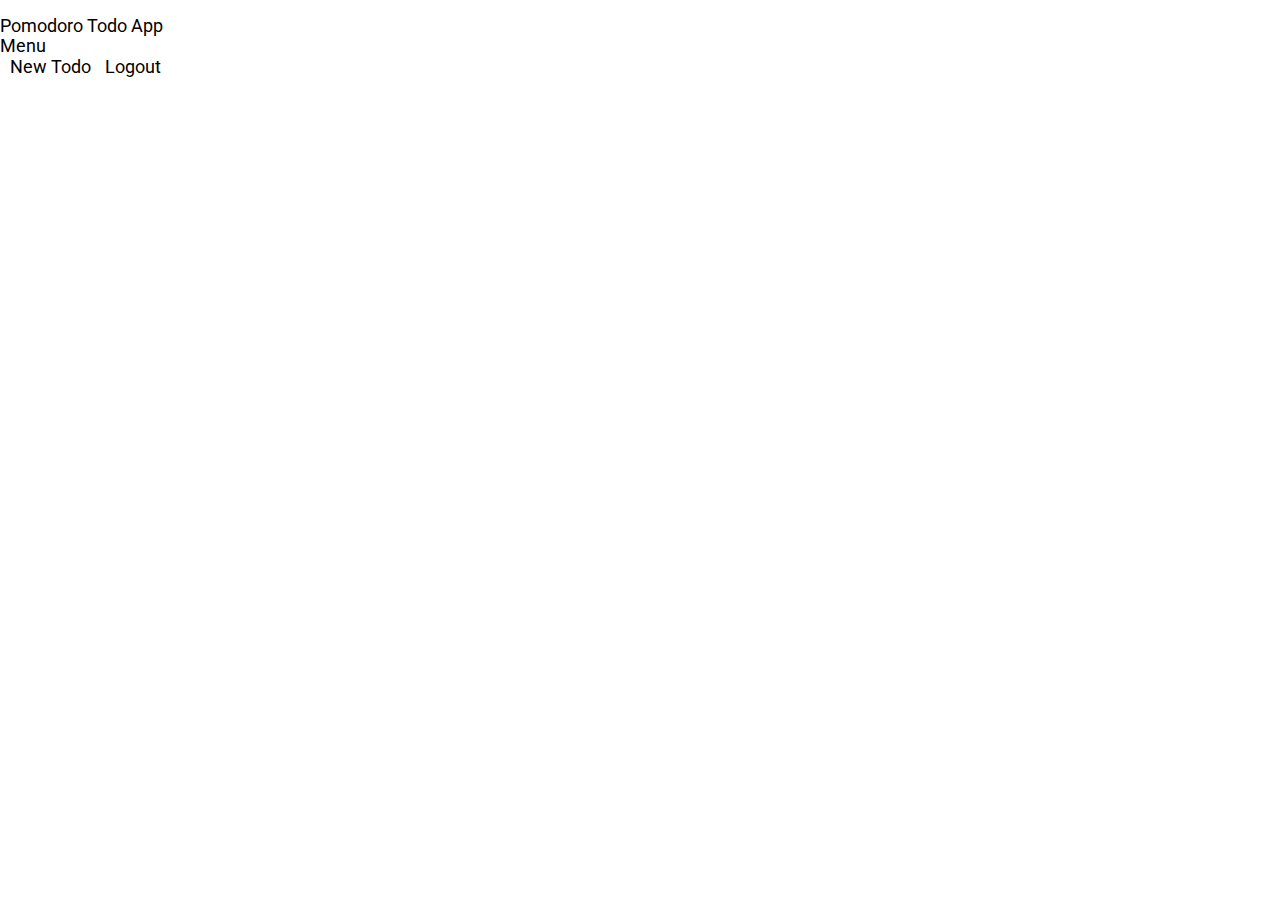
==== www/app/index.html @ 642b1ec7 "added clickbuster code, updated api to return todo item on creation, some aesthetics, more handlers," ====
<!DOCTYPE html>
<html lang="en">

<head>
    <title>Pomodoro Todo App</title>
    <meta charset="utf-8">
    <meta http-equiv="X-UA-Compatible" content="IE=edge">
    <meta name="description" content="">
    <meta name="viewport" content="initial-scale=1, maximum-scale=1, user-scalable=no" />
    <link rel='stylesheet' href='http://fonts.googleapis.com/css?family=Roboto:400,500,700,400italic'>
    <link rel="stylesheet" href="./bower_components/angular-material/angular-material.css" />
    <link rel="stylesheet" href="assets/app.css" />
</head>

<body ng-app="pomodoroTodoApp" ng-controller="MenuController as menuCtrl" layout="column" layout-fill>

    <md-toolbar layout="row" class="md-whiteframe-z2 md-primary md-hue-2">
        <md-button ng-show="menuCtrl.showLogout" class="menu" hide-gt-lg ng-click="menuCtrl.toggleMenu()" aria-label="Show User List">
            <md-icon md-svg-icon="menu"></md-icon>
        </md-button>
        <h1>Pomodoro Todo App</h1>
    </md-toolbar>


    <div flex layout="row">

        <md-sidenav ng-show="menuCtrl.showLogout" class="site-sidenav md-sidenav-left md-whiteframe-z2" md-component-id="left" md-is-locked-open="$mdMedia('gt-lg')" layout="column" flex>
            <md-toolbar class="md-whiteframe-z1">
                <h1>Menu</h1>
            </md-toolbar>
            <md-list>
              <md-list-item ng-click="menuCtrl.newTodo();" layout="row" layout-align="start center">
                <ng-md-icon icon="my_library_add" style="fill: green"></ng-md-icon>
                      New Todo
              </md-list-item>

              <md-divider></md-divider>

              <md-list-item ng-click="menuCtrl.logout();" layout="row" layout-align="start center">
                <ng-md-icon icon="logout"></ng-md-icon>
                      Logout
              </md-list-item>
            </md-list>
        </md-sidenav>

        <md-content flex class="md-padding main-content" md-scroll-y>
            <div ui-view>
                <!-- Content is loaded from partials templates -->
            </div>
        </md-content>

    </div>

    <!-- angular sources -->
    <script src="./bower_components/angular/angular.js"></script>
    <script src="./bower_components/angular-ui-router/release/angular-ui-router.js"></script>
    <script src="./bower_components/angular-animate/angular-animate.js"></script>
    <script src="./bower_components/angular-aria/angular-aria.js"></script>
    <script src="./bower_components/angular-material/angular-material.js"></script>
    <script src="./bower_components/angular-material-icons/angular-material-icons.min.js"></script>
    <script src="./bower_components/angular-touch/angular-touch.js"></script>
    <script src="./bower_components/hammerjs/hammer.min.js"></script>
    <script src="./bower_components/ryanmullins-angular-hammer/angular.hammer.min.js"></script>

    <!-- vendor sources -->
    <script src="./src/vendor/sklad.js"></script>

    <!-- app sources -->
    <script src="./src/js/app.js"></script>
    <script src="./src/js/routes.js"></script>
    <script src="./src/js/indexdb.js"></script>
    <script src="./src/js/clickbuster.js"></script>

    <script src="./src/auth/service/auth_manager.js"></script>
    <script src="./src/auth/controllers/login.js"></script>
    <script src="./src/auth/controllers/register.js"></script>

    <script src="./src/js/controllers/menu.js"></script>

    <script src="./src/todos/services/todo-service.js"></script>
    <script src="./src/todos/controllers/todo-list.js"></script>
    <script src="./src/todos/directives/todo-item/todo-item.js"></script>

</body>

</html>
---- www/app/assets/app.css ----
html, body {
  font-family: 'Roboto', sans-serif;
  font-size:14px;
  height:100%;
  margin: 0px;
  padding: 0px;
}

/* Toolbar area */

.menu {
  background-color: transparent;
  border: none;
  height: 38px;
  margin: 16px;
  width: 36px;
}

md-toolbar h1 {
  margin: auto;
}

/* Sidenav area */

md-list .md-button {
  color: inherit;
  font-weight: 500;
  text-align: left;
  width: 100%;
}

md-list .md-button.selected {
  color: #03a9f4;
}

md-sidenav  md-list {
  padding: 0px 0px 8px 0px;
}

md-sidenav ng-md-icon {
  margin-right: 10px;
}

md-sidenav md-list-item {
  height: 4em;
  font-size: 1.3em;
}


/* Primary content area */

#content {
  overflow: hidden;
}

#content  {
  padding-left: 40px;
  padding-right: 40px;
  padding-top: 5px;
}

#content .md-button.contact {
  background-color: transparent;
  border: none;
  width: 48px;
  height: 48px;
  margin: 8px auto 16px 0;
  position: absolute;
  top: 10px;
  right: 40px;
}

.md-button > ng-md-icon {
  font-size: 2.8rem;
  display: block;
}

/*
#content md-icon.avatar {
  margin-top: 10px;
}

#content .md-button.contact > md-icon {
  fill:black;
  width:36px;
  height:36px;
}

md-button.menuBtn > md-icon {
  fill:white;
  width:24px;
  height:24px;
}

#content .md-button.contact:active > md-icon {
  background-color: #dadada;
  border-radius: 75%;
  padding:4px;
  transition: all 100ms ease-out 30ms;
}
*/

#content img {
  display: block;
  height: auto;
  max-width: 500px;
}

/* Utils */

.content-wrapper {
  position: relative;
}

/* Typography support coming in 0.8.0 */

md-toolbar h1 {
  font-size: 1.250em;
  font-weight: 400;
}

.avatar {
  position: relative;
  width: 128px;
  height: 128px;
  border: 1px solid #ddd;
  border-radius: 50%;
  display: inline-block;
  overflow: hidden;
  margin: 0px;
  vertical-align: middle;
  zoom:0.70;
  transform: translateZ(0);
  -webkit-transform: scale(0.70);
  -moz-transform:scale(0.70);
}


md-bottom-sheet  md-icon {
  margin-right:20px;
}

span.name {
  font-weight: bold;
  font-size:1.1em;
  padding-left:5px;
}



.fabSpeedDialdemoMoreOptions .lock-size {
  min-width: 300px;
  min-height: 300px;
  width: 300px;
  height: 300px;
  margin-left: auto;
  margin-right: auto; }
.fabSpeedDialdemoMoreOptions .md-fab.demo-fab.trigger-fab:hover, .fabSpeedDialdemoMoreOptions .md-fab.demo-fab.trigger-fab.md-focused, .fabSpeedDialdemoMoreOptions .md-fab.demo-fab.action-fab:hover, .fabSpeedDialdemoMoreOptions .md-fab.demo-fab.action-fab.md-focused {
  background-color: #333; }
.fabSpeedDialdemoMoreOptions .md-fab.demo-fab.action-fab {
  background-color: #aaa; }
.fabSpeedDialdemoMoreOptions md-content div[flex="50"] {
  padding: 15px; }
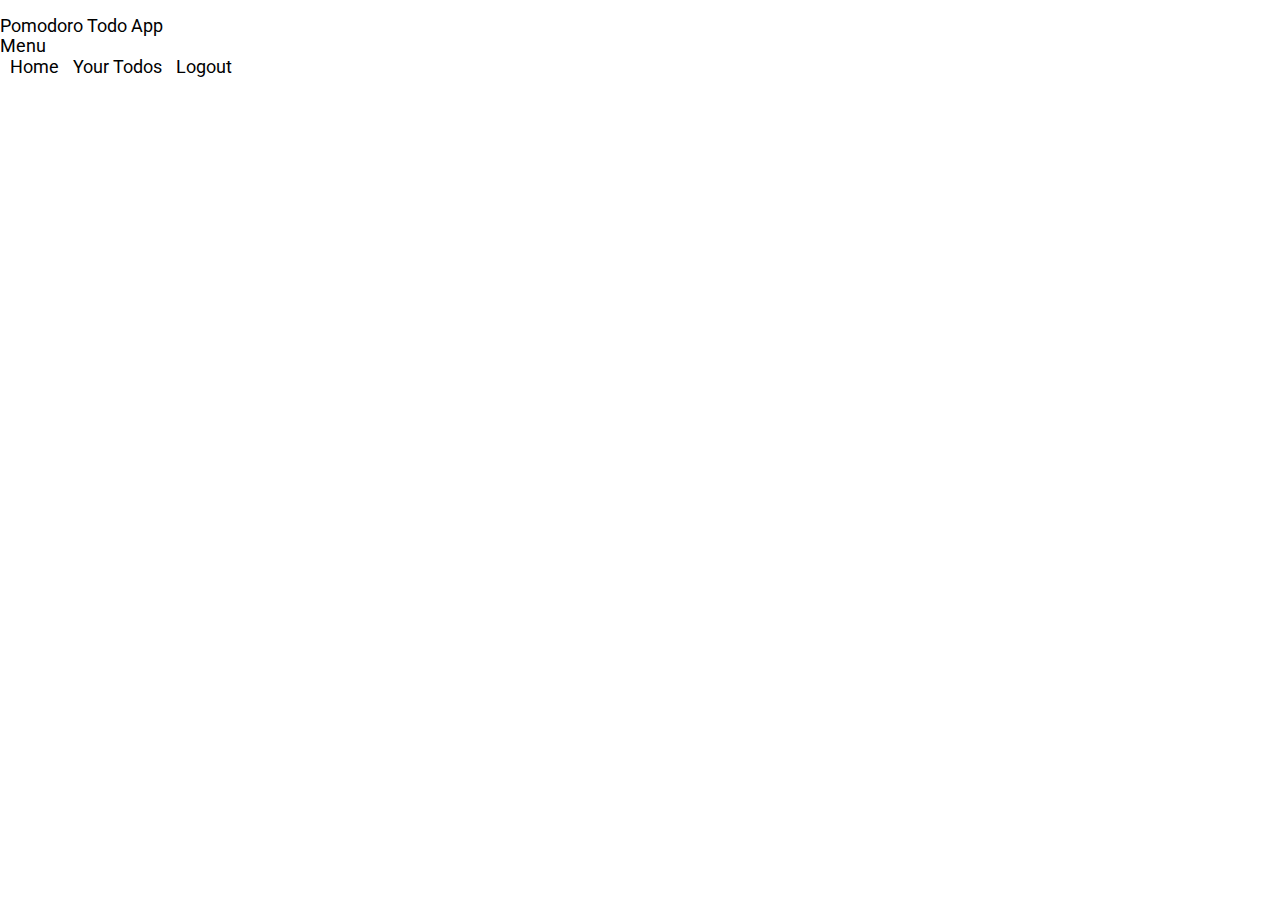
==== commit d8a0ae79: "CRUD on todos via the UI" ====
--- a/www/app/index.html
+++ b/www/app/index.html
@@ -15,7 +15,7 @@
 <body ng-app="pomodoroTodoApp" ng-controller="MenuController as menuCtrl" layout="column" layout-fill>
 
     <md-toolbar layout="row" class="md-whiteframe-z2 md-primary md-hue-2">
-        <md-button ng-show="menuCtrl.showLogout" class="menu" hide-gt-lg ng-click="menuCtrl.toggleMenu()" aria-label="Show User List">
+        <md-button ng-show="menuCtrl.showLogout" class="menu" hide-gt-lg hm-tap="menuCtrl.toggleMenu()" aria-label="Show User List">
             <md-icon md-svg-icon="menu"></md-icon>
         </md-button>
         <h1>Pomodoro Todo App</h1>
@@ -29,17 +29,22 @@
                 <h1>Menu</h1>
             </md-toolbar>
             <md-list>
-              <md-list-item ng-click="menuCtrl.newTodo();" layout="row" layout-align="start center">
-                <ng-md-icon icon="my_library_add" style="fill: green"></ng-md-icon>
-                      New Todo
-              </md-list-item>
+                <md-list-item ng-click="menuCtrl.gotoHome();" layout="row" layout-align="start center">
+                    <ng-md-icon icon="home"></ng-md-icon>
+                    Home
+                </md-list-item>
 
-              <md-divider></md-divider>
+                <md-list-item ng-click="menuCtrl.gotoTodos();" layout="row" layout-align="start center">
+                    <ng-md-icon icon="assignment"></ng-md-icon>
+                    Your Todos
+                </md-list-item>
 
-              <md-list-item ng-click="menuCtrl.logout();" layout="row" layout-align="start center">
-                <ng-md-icon icon="logout"></ng-md-icon>
-                      Logout
-              </md-list-item>
+                <md-divider></md-divider>
+
+                <md-list-item ng-click="menuCtrl.logout();" layout="row" layout-align="start center">
+                    <ng-md-icon icon="logout"></ng-md-icon>
+                    Logout
+                </md-list-item>
             </md-list>
         </md-sidenav>
 
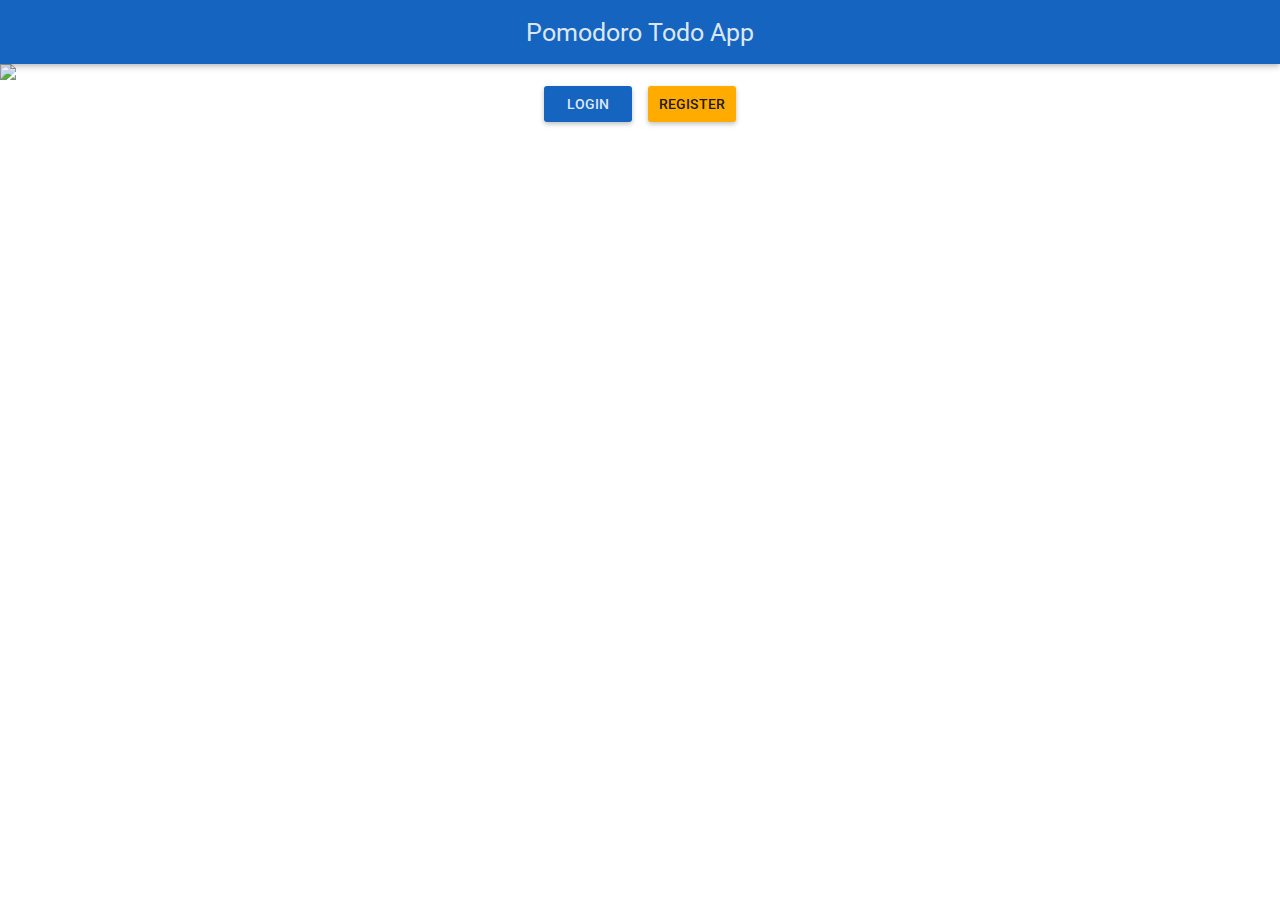
==== commit 74c4ea79: "preping for deploy" ====
--- a/www/app/index.html
+++ b/www/app/index.html
@@ -8,15 +8,15 @@
     <meta name="description" content="">
     <meta name="viewport" content="initial-scale=1, maximum-scale=1, user-scalable=no" />
     <link rel='stylesheet' href='http://fonts.googleapis.com/css?family=Roboto:400,500,700,400italic'>
-    <link rel="stylesheet" href="./bower_components/angular-material/angular-material.css" />
-    <link rel="stylesheet" href="assets/app.css" />
+    <link rel="stylesheet" href="./src/vendor/angular-material.css" />
+    <link rel="stylesheet" href="./assets/app.css" />
 </head>
 
 <body ng-app="pomodoroTodoApp" ng-controller="MenuController as menuCtrl" layout="column" layout-fill>
 
     <md-toolbar layout="row" class="md-whiteframe-z2 md-primary md-hue-2">
         <md-button ng-show="menuCtrl.showLogout" class="menu" hide-gt-lg hm-tap="menuCtrl.toggleMenu()" aria-label="Show User List">
-            <md-icon md-svg-icon="menu"></md-icon>
+            <ng-md-icon icon="menu" style="fill: #DEEBF8;"></ng-md-icon>
         </md-button>
         <h1>Pomodoro Todo App</h1>
     </md-toolbar>
@@ -48,7 +48,7 @@
             </md-list>
         </md-sidenav>
 
-        <md-content flex class="md-padding main-content" md-scroll-y>
+        <md-content flex md-scroll-y>
             <div ui-view>
                 <!-- Content is loaded from partials templates -->
             </div>
@@ -57,18 +57,18 @@
     </div>
 
     <!-- angular sources -->
-    <script src="./bower_components/angular/angular.js"></script>
-    <script src="./bower_components/angular-ui-router/release/angular-ui-router.js"></script>
-    <script src="./bower_components/angular-animate/angular-animate.js"></script>
-    <script src="./bower_components/angular-aria/angular-aria.js"></script>
-    <script src="./bower_components/angular-material/angular-material.js"></script>
-    <script src="./bower_components/angular-material-icons/angular-material-icons.min.js"></script>
-    <script src="./bower_components/angular-touch/angular-touch.js"></script>
-    <script src="./bower_components/hammerjs/hammer.min.js"></script>
-    <script src="./bower_components/ryanmullins-angular-hammer/angular.hammer.min.js"></script>
-
-    <!-- vendor sources -->
+    <script src="./src/vendor/angular.js"></script>
+    <script src="./src/vendor/angular-ui-router.js"></script>
+    <script src="./src/vendor/angular-animate.js"></script>
+    <script src="./src/vendor/angular-aria.js"></script>
+    <script src="./src/vendor/angular-material.js"></script>
+    <script src="./src/vendor/angular-material-icons.js"></script>
+    <script src="./src/vendor/angular-touch.js"></script>
+    <script src="./src/vendor/hammer.min.js"></script>
+    <script src="./src/vendor/angular.hammer.min.js"></script>
+    <!-- other vendor sources -->
     <script src="./src/vendor/sklad.js"></script>
+    <script src="./src/vendor/howler.min.js"></script>
 
     <!-- app sources -->
     <script src="./src/js/app.js"></script>
